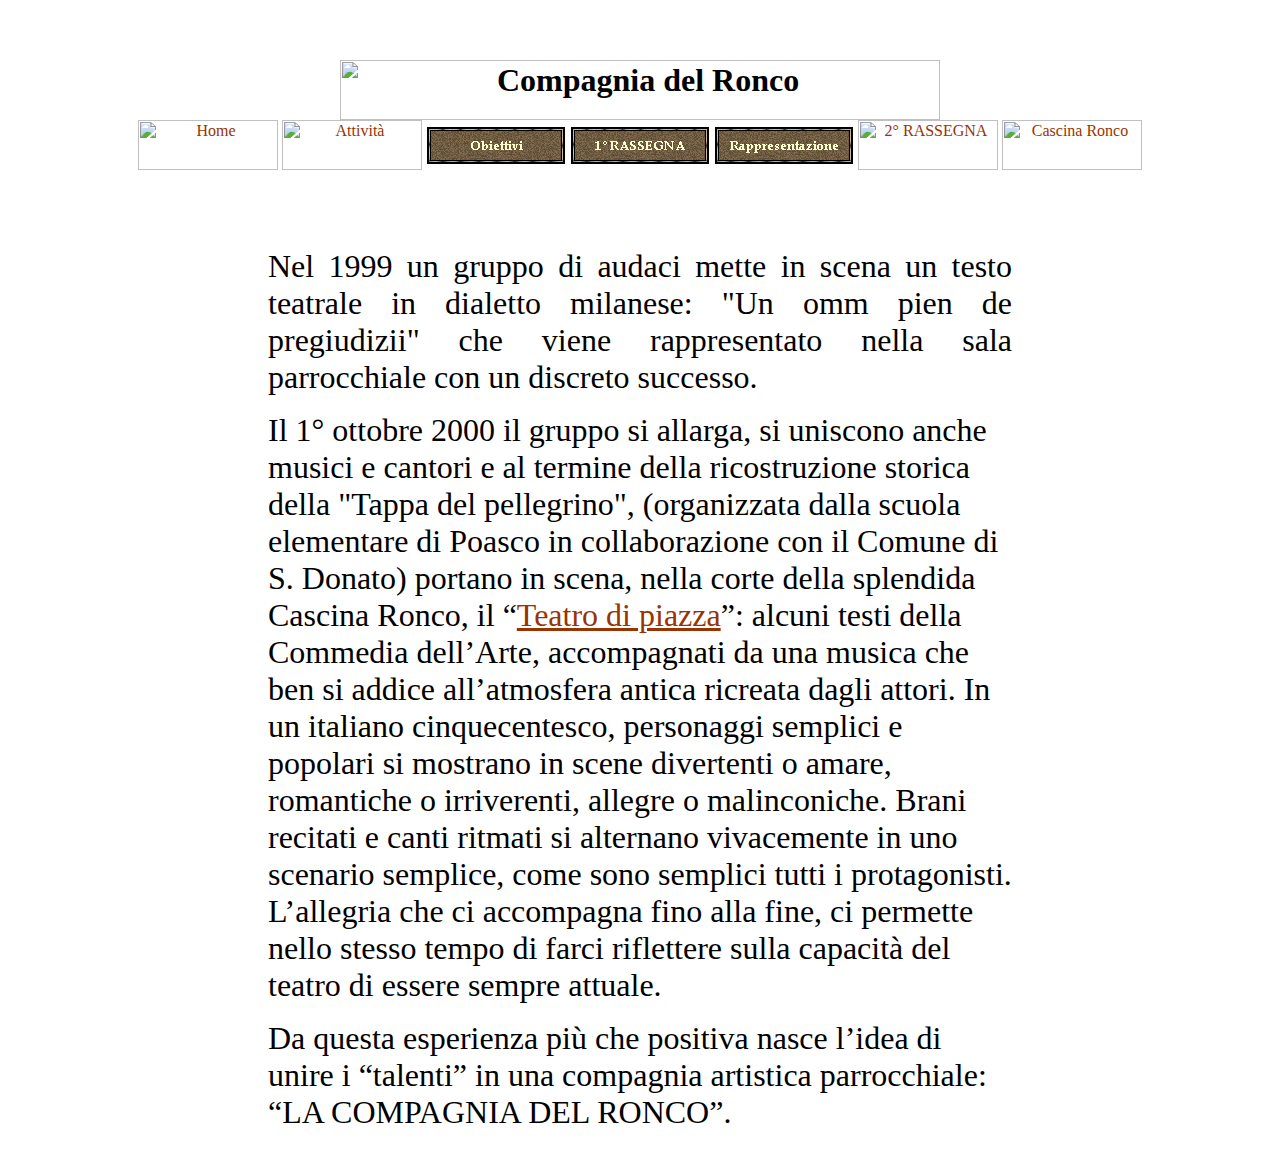
==== compagniadelronco/index.htm @ cd17f17f "Add files via upload" ====
<html>

<head>
<meta http-equiv="Content-Type" content="text/html; charset=windows-1252">
<meta name="GENERATOR" content="Microsoft FrontPage 4.0">
<meta name="ProgId" content="FrontPage.Editor.Document">
<title>Compagnia del Ronco</title>
<meta name="Microsoft Theme" content="expeditn 011, default">
<meta name="Microsoft Border" content="t">
</head>

<body background="../_themes/expeditn/exptextb.jpg" bgcolor="#FFFFFF" text="#000000" link="#993300" vlink="#666600" alink="#CC3300"><!--msnavigation--><table border="0" cellpadding="0" cellspacing="0" width="100%"><tr><td><!--mstheme--><font face="Book Antiqua, Times New Roman, Times">

<p align="center"><font size="6"><strong>
</strong></font><br>
</p>
<p align="center">&nbsp;</p>

<!--mstheme--></font></td></tr><!--msnavigation--></table><!--msnavigation--><table dir="ltr" border="0" cellpadding="0" cellspacing="0" width="100%"><tr><!--msnavigation--><td valign="top"><!--mstheme--><font face="Book Antiqua, Times New Roman, Times"><tr><td><!--mstheme--><font face="Book Antiqua, Times New Roman, Times">

<p align="center"><font size="6"><strong><img src="_derived/index.htm_cmp_expeditn010_bnr.gif" width="600" height="60" border="0" alt="Compagnia del Ronco"></strong></font><br>
<script language="JavaScript"><!--
MSFPhover = 
  (((navigator.appName == "Netscape") && 
  (parseInt(navigator.appVersion) >= 3 )) || 
  ((navigator.appName == "Microsoft Internet Explorer") && 
  (parseInt(navigator.appVersion) >= 4 ))); 
function MSFPpreload(img) 
{
  var a=new Image(); a.src=img; return a; 
}
// --></script><script language="JavaScript"><!--
if(MSFPhover) { MSFPnav1n=MSFPpreload("_derived/home_cmp_expeditn010_hbtn_p.gif"); MSFPnav1h=MSFPpreload("_derived/home_cmp_expeditn010_hbtn_a.gif"); }
// --></script><a href="index.htm" language="JavaScript" onmouseover="if(MSFPhover) document['MSFPnav1'].src=MSFPnav1h.src" onmouseout="if(MSFPhover) document['MSFPnav1'].src=MSFPnav1n.src"><img src="_derived/home_cmp_expeditn010_hbtn_p.gif" width="140" height="50" border="0" alt="Home" align="middle" name="MSFPnav1"></a> <script language="JavaScript"><!--
if(MSFPhover) { MSFPnav2n=MSFPpreload("_derived/cdrattivita.htm_cmp_expeditn010_hbtn.gif"); MSFPnav2h=MSFPpreload("_derived/cdrattivita.htm_cmp_expeditn010_hbtn_a.gif"); }
// --></script><a href="cdrattivita.htm" language="JavaScript" onmouseover="if(MSFPhover) document['MSFPnav2'].src=MSFPnav2h.src" onmouseout="if(MSFPhover) document['MSFPnav2'].src=MSFPnav2n.src"><img src="_derived/cdrattivita.htm_cmp_expeditn010_hbtn.gif" width="140" height="50" border="0" alt="Attivit�" align="middle" name="MSFPnav2"></a> <script language="JavaScript"><!--
if(MSFPhover) { MSFPnav3n=MSFPpreload("_derived/cdrmotivazioni.htm_cmp_expeditn010_hbtn.gif"); MSFPnav3h=MSFPpreload("_derived/cdrmotivazioni.htm_cmp_expeditn010_hbtn_a.gif"); }
// --></script><a href="cdrmotivazioni.htm" language="JavaScript" onmouseover="if(MSFPhover) document['MSFPnav3'].src=MSFPnav3h.src" onmouseout="if(MSFPhover) document['MSFPnav3'].src=MSFPnav3n.src"><img src="_derived/cdrmotivazioni.htm_cmp_expeditn010_hbtn.gif" width="140" height="50" border="0" alt="Obiettivi" align="middle" name="MSFPnav3"></a> <script language="JavaScript"><!--
if(MSFPhover) { MSFPnav4n=MSFPpreload("_derived/rassegna1.htm_cmp_expeditn010_hbtn.gif"); MSFPnav4h=MSFPpreload("_derived/rassegna1.htm_cmp_expeditn010_hbtn_a.gif"); }
// --></script><a href="rassegna1.htm" language="JavaScript" onmouseover="if(MSFPhover) document['MSFPnav4'].src=MSFPnav4h.src" onmouseout="if(MSFPhover) document['MSFPnav4'].src=MSFPnav4n.src"><img src="_derived/rassegna1.htm_cmp_expeditn010_hbtn.gif" width="140" height="50" border="0" alt="1� RASSEGNA" align="middle" name="MSFPnav4"></a> <script language="JavaScript"><!--
if(MSFPhover) { MSFPnav5n=MSFPpreload("_derived/rappresentazione sacra.htm_cmp_expeditn010_hbtn.gif"); MSFPnav5h=MSFPpreload("_derived/rappresentazione sacra.htm_cmp_expeditn010_hbtn_a.gif"); }
// --></script><a href="rappresentazione%20sacra.htm" language="JavaScript" onmouseover="if(MSFPhover) document['MSFPnav5'].src=MSFPnav5h.src" onmouseout="if(MSFPhover) document['MSFPnav5'].src=MSFPnav5n.src"><img src="_derived/rappresentazione%20sacra.htm_cmp_expeditn010_hbtn.gif" width="140" height="50" border="0" alt="Rappresentazione" align="middle" name="MSFPnav5"></a> <script language="JavaScript"><!--
if(MSFPhover) { MSFPnav6n=MSFPpreload("_derived/rassegna2.htm_cmp_expeditn010_hbtn.gif"); MSFPnav6h=MSFPpreload("_derived/rassegna2.htm_cmp_expeditn010_hbtn_a.gif"); }
// --></script><a href="rassegna2.htm" language="JavaScript" onmouseover="if(MSFPhover) document['MSFPnav6'].src=MSFPnav6h.src" onmouseout="if(MSFPhover) document['MSFPnav6'].src=MSFPnav6n.src"><img src="_derived/rassegna2.htm_cmp_expeditn010_hbtn.gif" width="140" height="50" border="0" alt="2� RASSEGNA" align="middle" name="MSFPnav6"></a> <script language="JavaScript"><!--
if(MSFPhover) { MSFPnav7n=MSFPpreload("_derived/ext1008_cmp_expeditn010_hbtn.gif"); MSFPnav7h=MSFPpreload("_derived/ext1008_cmp_expeditn010_hbtn_a.gif"); }
// --></script><a href="../index.htm" language="JavaScript" onmouseover="if(MSFPhover) document['MSFPnav7'].src=MSFPnav7h.src" onmouseout="if(MSFPhover) document['MSFPnav7'].src=MSFPnav7n.src"><img src="_derived/ext1008_cmp_expeditn010_hbtn.gif" width="140" height="50" border="0" alt="Cascina Ronco" align="middle" name="MSFPnav7"></a></p>
<p align="center">&nbsp;</p>

<!--mstheme--></font></td></tr><!--msnavigation--></table><!--mstheme--><font face="Book Antiqua, Times New Roman, Times"><!--mstheme--></font><pre>&nbsp;</pre><!--mstheme--><font face="Book Antiqua, Times New Roman, Times">
<div align="center">
  <center><!--mstheme--></font><table border="0" width="750" height="279">
    <tr>
      <td width="100%" height="100%" align="justify"><!--mstheme--><font face="Book Antiqua, Times New Roman, Times"><span style="font-size: 24.0pt; mso-bidi-font-size: 10.0pt; font-family: Garamond"><font face="Monotype Corsiva" size="6">Nel
        1999 un gruppo di audaci mette in scena un testo teatrale in dialetto
        milanese: &quot;Un omm pien de pregiudizii&quot; che viene rappresentato
        nella sala parrocchiale con un discreto successo. <br>
        </font></span>
        <p class="MsoNormal" align="left"><span style="font-size: 24.0pt; mso-bidi-font-size: 10.0pt; font-family: Garamond"><font face="Monotype Corsiva" size="6">Il
        1� ottobre 2000 il gruppo si allarga, si uniscono anche musici e
        cantori e al termine della ricostruzione storica della &quot;Tappa del
        pellegrino&quot;, (organizzata dalla scuola elementare di Poasco in
        collaborazione con il Comune di S. Donato) portano in scena, nella corte
        della splendida Cascina Ronco, il �<a href="../fotografie/storia/12%20rappresentazioni%20teatrali/foto%20rappresentazioni%20teatrali.htm">Teatro
        di piazza</a>�: alcuni testi della Commedia dell�Arte, accompagnati
        da una musica che ben si addice all�atmosfera antica ricreata dagli
        attori. In un italiano cinquecentesco, personaggi semplici e popolari si
        mostrano in scene divertenti o amare, romantiche o irriverenti, allegre
        o malinconiche. Brani recitati e canti ritmati si alternano vivacemente
        in uno scenario semplice, come sono semplici tutti i protagonisti.
        L�allegria che ci accompagna fino alla fine, ci permette nello stesso
        tempo di farci riflettere sulla capacit� del teatro di essere sempre
        attuale.</o:p>
        </font></span></p>
        <p class="MsoNormal" align="left"><span style="font-size: 24.0pt; mso-bidi-font-size: 10.0pt; font-family: Garamond"><font face="Monotype Corsiva" size="6">Da
        questa esperienza pi� che positiva nasce l�idea di unire i
        �talenti� in una compagnia artistica parrocchiale: �LA COMPAGNIA
        DEL RONCO�.<o:p>
        </o:p>
        </font></span><!--mstheme--></font></td>
    </tr>
  </table><!--mstheme--><font face="Book Antiqua, Times New Roman, Times"></center>
</div>
&nbsp;<!--mstheme--></font><!--msnavigation--></td></tr><!--msnavigation--></table></body>

</html>
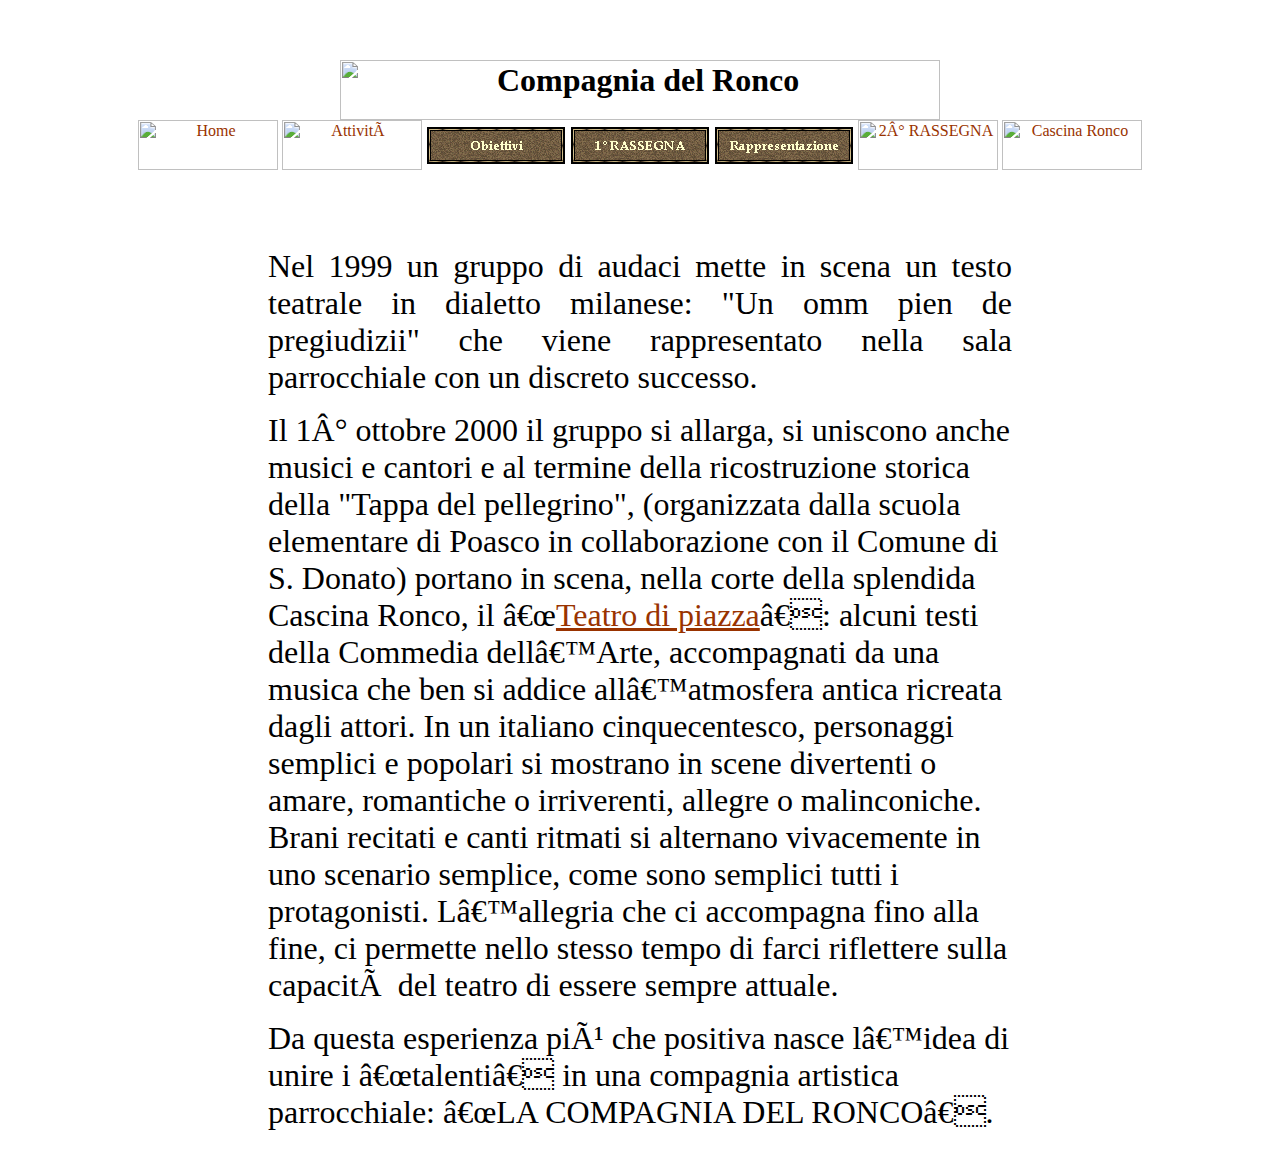
==== commit 03ca3eee: "Fix issues" ====
--- a/compagniadelronco/index.htm
+++ b/compagniadelronco/index.htm
@@ -1,14 +1,15 @@
-<html>
-
-<head>
-<meta http-equiv="Content-Type" content="text/html; charset=windows-1252">
-<meta name="GENERATOR" content="Microsoft FrontPage 4.0">
-<meta name="ProgId" content="FrontPage.Editor.Document">
-<title>Compagnia del Ronco</title>
-<meta name="Microsoft Theme" content="expeditn 011, default">
-<meta name="Microsoft Border" content="t">
-</head>
-
+<html>
+
+<head>
+<meta http-equiv="Content-Type" content="text/html; charset=windows-1252">
+<meta name="GENERATOR" content="Microsoft FrontPage 4.0">
+<meta name="ProgId" content="FrontPage.Editor.Document">
+<title>Compagnia del Ronco</title>
+<meta name="Microsoft Theme" content="expeditn 011, default">
+<meta name="Microsoft Border" content="t">
+<meta name="viewport" content="width=device-width, initial-scale=1">
+</head>
+
 <body background="../_themes/expeditn/exptextb.jpg" bgcolor="#FFFFFF" text="#000000" link="#993300" vlink="#666600" alink="#CC3300"><!--msnavigation--><table border="0" cellpadding="0" cellspacing="0" width="100%"><tr><td><!--mstheme--><font face="Book Antiqua, Times New Roman, Times">
 
 <p align="center"><font size="6"><strong>
@@ -16,70 +17,70 @@
 </p>
 <p align="center">&nbsp;</p>
 
-<!--mstheme--></font></td></tr><!--msnavigation--></table><!--msnavigation--><table dir="ltr" border="0" cellpadding="0" cellspacing="0" width="100%"><tr><!--msnavigation--><td valign="top"><!--mstheme--><font face="Book Antiqua, Times New Roman, Times"><tr><td><!--mstheme--><font face="Book Antiqua, Times New Roman, Times">
-
-<p align="center"><font size="6"><strong><img src="_derived/index.htm_cmp_expeditn010_bnr.gif" width="600" height="60" border="0" alt="Compagnia del Ronco"></strong></font><br>
-<script language="JavaScript"><!--
-MSFPhover = 
-  (((navigator.appName == "Netscape") && 
-  (parseInt(navigator.appVersion) >= 3 )) || 
-  ((navigator.appName == "Microsoft Internet Explorer") && 
-  (parseInt(navigator.appVersion) >= 4 ))); 
-function MSFPpreload(img) 
-{
-  var a=new Image(); a.src=img; return a; 
-}
-// --></script><script language="JavaScript"><!--
-if(MSFPhover) { MSFPnav1n=MSFPpreload("_derived/home_cmp_expeditn010_hbtn_p.gif"); MSFPnav1h=MSFPpreload("_derived/home_cmp_expeditn010_hbtn_a.gif"); }
-// --></script><a href="index.htm" language="JavaScript" onmouseover="if(MSFPhover) document['MSFPnav1'].src=MSFPnav1h.src" onmouseout="if(MSFPhover) document['MSFPnav1'].src=MSFPnav1n.src"><img src="_derived/home_cmp_expeditn010_hbtn_p.gif" width="140" height="50" border="0" alt="Home" align="middle" name="MSFPnav1"></a> <script language="JavaScript"><!--
-if(MSFPhover) { MSFPnav2n=MSFPpreload("_derived/cdrattivita.htm_cmp_expeditn010_hbtn.gif"); MSFPnav2h=MSFPpreload("_derived/cdrattivita.htm_cmp_expeditn010_hbtn_a.gif"); }
-// --></script><a href="cdrattivita.htm" language="JavaScript" onmouseover="if(MSFPhover) document['MSFPnav2'].src=MSFPnav2h.src" onmouseout="if(MSFPhover) document['MSFPnav2'].src=MSFPnav2n.src"><img src="_derived/cdrattivita.htm_cmp_expeditn010_hbtn.gif" width="140" height="50" border="0" alt="Attivit�" align="middle" name="MSFPnav2"></a> <script language="JavaScript"><!--
-if(MSFPhover) { MSFPnav3n=MSFPpreload("_derived/cdrmotivazioni.htm_cmp_expeditn010_hbtn.gif"); MSFPnav3h=MSFPpreload("_derived/cdrmotivazioni.htm_cmp_expeditn010_hbtn_a.gif"); }
-// --></script><a href="cdrmotivazioni.htm" language="JavaScript" onmouseover="if(MSFPhover) document['MSFPnav3'].src=MSFPnav3h.src" onmouseout="if(MSFPhover) document['MSFPnav3'].src=MSFPnav3n.src"><img src="_derived/cdrmotivazioni.htm_cmp_expeditn010_hbtn.gif" width="140" height="50" border="0" alt="Obiettivi" align="middle" name="MSFPnav3"></a> <script language="JavaScript"><!--
-if(MSFPhover) { MSFPnav4n=MSFPpreload("_derived/rassegna1.htm_cmp_expeditn010_hbtn.gif"); MSFPnav4h=MSFPpreload("_derived/rassegna1.htm_cmp_expeditn010_hbtn_a.gif"); }
-// --></script><a href="rassegna1.htm" language="JavaScript" onmouseover="if(MSFPhover) document['MSFPnav4'].src=MSFPnav4h.src" onmouseout="if(MSFPhover) document['MSFPnav4'].src=MSFPnav4n.src"><img src="_derived/rassegna1.htm_cmp_expeditn010_hbtn.gif" width="140" height="50" border="0" alt="1� RASSEGNA" align="middle" name="MSFPnav4"></a> <script language="JavaScript"><!--
-if(MSFPhover) { MSFPnav5n=MSFPpreload("_derived/rappresentazione sacra.htm_cmp_expeditn010_hbtn.gif"); MSFPnav5h=MSFPpreload("_derived/rappresentazione sacra.htm_cmp_expeditn010_hbtn_a.gif"); }
-// --></script><a href="rappresentazione%20sacra.htm" language="JavaScript" onmouseover="if(MSFPhover) document['MSFPnav5'].src=MSFPnav5h.src" onmouseout="if(MSFPhover) document['MSFPnav5'].src=MSFPnav5n.src"><img src="_derived/rappresentazione%20sacra.htm_cmp_expeditn010_hbtn.gif" width="140" height="50" border="0" alt="Rappresentazione" align="middle" name="MSFPnav5"></a> <script language="JavaScript"><!--
-if(MSFPhover) { MSFPnav6n=MSFPpreload("_derived/rassegna2.htm_cmp_expeditn010_hbtn.gif"); MSFPnav6h=MSFPpreload("_derived/rassegna2.htm_cmp_expeditn010_hbtn_a.gif"); }
-// --></script><a href="rassegna2.htm" language="JavaScript" onmouseover="if(MSFPhover) document['MSFPnav6'].src=MSFPnav6h.src" onmouseout="if(MSFPhover) document['MSFPnav6'].src=MSFPnav6n.src"><img src="_derived/rassegna2.htm_cmp_expeditn010_hbtn.gif" width="140" height="50" border="0" alt="2� RASSEGNA" align="middle" name="MSFPnav6"></a> <script language="JavaScript"><!--
-if(MSFPhover) { MSFPnav7n=MSFPpreload("_derived/ext1008_cmp_expeditn010_hbtn.gif"); MSFPnav7h=MSFPpreload("_derived/ext1008_cmp_expeditn010_hbtn_a.gif"); }
-// --></script><a href="../index.htm" language="JavaScript" onmouseover="if(MSFPhover) document['MSFPnav7'].src=MSFPnav7h.src" onmouseout="if(MSFPhover) document['MSFPnav7'].src=MSFPnav7n.src"><img src="_derived/ext1008_cmp_expeditn010_hbtn.gif" width="140" height="50" border="0" alt="Cascina Ronco" align="middle" name="MSFPnav7"></a></p>
-<p align="center">&nbsp;</p>
-
-<!--mstheme--></font></td></tr><!--msnavigation--></table><!--mstheme--><font face="Book Antiqua, Times New Roman, Times"><!--mstheme--></font><pre>&nbsp;</pre><!--mstheme--><font face="Book Antiqua, Times New Roman, Times">
-<div align="center">
-  <center><!--mstheme--></font><table border="0" width="750" height="279">
-    <tr>
-      <td width="100%" height="100%" align="justify"><!--mstheme--><font face="Book Antiqua, Times New Roman, Times"><span style="font-size: 24.0pt; mso-bidi-font-size: 10.0pt; font-family: Garamond"><font face="Monotype Corsiva" size="6">Nel
-        1999 un gruppo di audaci mette in scena un testo teatrale in dialetto
-        milanese: &quot;Un omm pien de pregiudizii&quot; che viene rappresentato
-        nella sala parrocchiale con un discreto successo. <br>
-        </font></span>
-        <p class="MsoNormal" align="left"><span style="font-size: 24.0pt; mso-bidi-font-size: 10.0pt; font-family: Garamond"><font face="Monotype Corsiva" size="6">Il
-        1� ottobre 2000 il gruppo si allarga, si uniscono anche musici e
-        cantori e al termine della ricostruzione storica della &quot;Tappa del
-        pellegrino&quot;, (organizzata dalla scuola elementare di Poasco in
-        collaborazione con il Comune di S. Donato) portano in scena, nella corte
-        della splendida Cascina Ronco, il �<a href="../fotografie/storia/12%20rappresentazioni%20teatrali/foto%20rappresentazioni%20teatrali.htm">Teatro
-        di piazza</a>�: alcuni testi della Commedia dell�Arte, accompagnati
-        da una musica che ben si addice all�atmosfera antica ricreata dagli
-        attori. In un italiano cinquecentesco, personaggi semplici e popolari si
-        mostrano in scene divertenti o amare, romantiche o irriverenti, allegre
-        o malinconiche. Brani recitati e canti ritmati si alternano vivacemente
-        in uno scenario semplice, come sono semplici tutti i protagonisti.
-        L�allegria che ci accompagna fino alla fine, ci permette nello stesso
-        tempo di farci riflettere sulla capacit� del teatro di essere sempre
-        attuale.</o:p>
-        </font></span></p>
-        <p class="MsoNormal" align="left"><span style="font-size: 24.0pt; mso-bidi-font-size: 10.0pt; font-family: Garamond"><font face="Monotype Corsiva" size="6">Da
-        questa esperienza pi� che positiva nasce l�idea di unire i
-        �talenti� in una compagnia artistica parrocchiale: �LA COMPAGNIA
-        DEL RONCO�.<o:p>
-        </o:p>
-        </font></span><!--mstheme--></font></td>
-    </tr>
-  </table><!--mstheme--><font face="Book Antiqua, Times New Roman, Times"></center>
-</div>
-&nbsp;<!--mstheme--></font><!--msnavigation--></td></tr><!--msnavigation--></table></body>
-
-</html>
+<!--mstheme--></font></td></tr><!--msnavigation--></table><!--msnavigation--><table dir="ltr" border="0" cellpadding="0" cellspacing="0" width="100%"><tr><!--msnavigation--><td valign="top"><!--mstheme--><font face="Book Antiqua, Times New Roman, Times"><tr><td><!--mstheme--><font face="Book Antiqua, Times New Roman, Times">
+
+<p align="center"><font size="6"><strong><img src="_derived/index.htm_cmp_expeditn010_bnr.gif" width="600" height="60" border="0" alt="Compagnia del Ronco"></strong></font><br>
+<script language="JavaScript"><!--
+MSFPhover = 
+  (((navigator.appName == "Netscape") && 
+  (parseInt(navigator.appVersion) >= 3 )) || 
+  ((navigator.appName == "Microsoft Internet Explorer") && 
+  (parseInt(navigator.appVersion) >= 4 ))); 
+function MSFPpreload(img) 
+{
+  var a=new Image(); a.src=img; return a; 
+}
+// --></script><script language="JavaScript"><!--
+if(MSFPhover) { MSFPnav1n=MSFPpreload("_derived/home_cmp_expeditn010_hbtn_p.gif"); MSFPnav1h=MSFPpreload("_derived/home_cmp_expeditn010_hbtn_a.gif"); }
+// --></script><a href="index.htm" language="JavaScript" onmouseover="if(MSFPhover) document['MSFPnav1'].src=MSFPnav1h.src" onmouseout="if(MSFPhover) document['MSFPnav1'].src=MSFPnav1n.src"><img src="_derived/home_cmp_expeditn010_hbtn_p.gif" width="140" height="50" border="0" alt="Home" align="middle" name="MSFPnav1"></a> <script language="JavaScript"><!--
+if(MSFPhover) { MSFPnav2n=MSFPpreload("_derived/cdrattivita.htm_cmp_expeditn010_hbtn.gif"); MSFPnav2h=MSFPpreload("_derived/cdrattivita.htm_cmp_expeditn010_hbtn_a.gif"); }
+// --></script><a href="cdrattivita.htm" language="JavaScript" onmouseover="if(MSFPhover) document['MSFPnav2'].src=MSFPnav2h.src" onmouseout="if(MSFPhover) document['MSFPnav2'].src=MSFPnav2n.src"><img src="_derived/cdrattivita.htm_cmp_expeditn010_hbtn.gif" width="140" height="50" border="0" alt="Attività" align="middle" name="MSFPnav2"></a> <script language="JavaScript"><!--
+if(MSFPhover) { MSFPnav3n=MSFPpreload("_derived/cdrmotivazioni.htm_cmp_expeditn010_hbtn.gif"); MSFPnav3h=MSFPpreload("_derived/cdrmotivazioni.htm_cmp_expeditn010_hbtn_a.gif"); }
+// --></script><a href="cdrmotivazioni.htm" language="JavaScript" onmouseover="if(MSFPhover) document['MSFPnav3'].src=MSFPnav3h.src" onmouseout="if(MSFPhover) document['MSFPnav3'].src=MSFPnav3n.src"><img src="_derived/cdrmotivazioni.htm_cmp_expeditn010_hbtn.gif" width="140" height="50" border="0" alt="Obiettivi" align="middle" name="MSFPnav3"></a> <script language="JavaScript"><!--
+if(MSFPhover) { MSFPnav4n=MSFPpreload("_derived/rassegna1.htm_cmp_expeditn010_hbtn.gif"); MSFPnav4h=MSFPpreload("_derived/rassegna1.htm_cmp_expeditn010_hbtn_a.gif"); }
+// --></script><a href="rassegna1.htm" language="JavaScript" onmouseover="if(MSFPhover) document['MSFPnav4'].src=MSFPnav4h.src" onmouseout="if(MSFPhover) document['MSFPnav4'].src=MSFPnav4n.src"><img src="_derived/rassegna1.htm_cmp_expeditn010_hbtn.gif" width="140" height="50" border="0" alt="1° RASSEGNA" align="middle" name="MSFPnav4"></a> <script language="JavaScript"><!--
+if(MSFPhover) { MSFPnav5n=MSFPpreload("_derived/rappresentazione sacra.htm_cmp_expeditn010_hbtn.gif"); MSFPnav5h=MSFPpreload("_derived/rappresentazione sacra.htm_cmp_expeditn010_hbtn_a.gif"); }
+// --></script><a href="rappresentazione%20sacra.htm" language="JavaScript" onmouseover="if(MSFPhover) document['MSFPnav5'].src=MSFPnav5h.src" onmouseout="if(MSFPhover) document['MSFPnav5'].src=MSFPnav5n.src"><img src="_derived/rappresentazione%20sacra.htm_cmp_expeditn010_hbtn.gif" width="140" height="50" border="0" alt="Rappresentazione" align="middle" name="MSFPnav5"></a> <script language="JavaScript"><!--
+if(MSFPhover) { MSFPnav6n=MSFPpreload("_derived/rassegna2.htm_cmp_expeditn010_hbtn.gif"); MSFPnav6h=MSFPpreload("_derived/rassegna2.htm_cmp_expeditn010_hbtn_a.gif"); }
+// --></script><a href="rassegna2.htm" language="JavaScript" onmouseover="if(MSFPhover) document['MSFPnav6'].src=MSFPnav6h.src" onmouseout="if(MSFPhover) document['MSFPnav6'].src=MSFPnav6n.src"><img src="_derived/rassegna2.htm_cmp_expeditn010_hbtn.gif" width="140" height="50" border="0" alt="2° RASSEGNA" align="middle" name="MSFPnav6"></a> <script language="JavaScript"><!--
+if(MSFPhover) { MSFPnav7n=MSFPpreload("_derived/ext1008_cmp_expeditn010_hbtn.gif"); MSFPnav7h=MSFPpreload("_derived/ext1008_cmp_expeditn010_hbtn_a.gif"); }
+// --></script><a href="../index.htm" language="JavaScript" onmouseover="if(MSFPhover) document['MSFPnav7'].src=MSFPnav7h.src" onmouseout="if(MSFPhover) document['MSFPnav7'].src=MSFPnav7n.src"><img src="_derived/ext1008_cmp_expeditn010_hbtn.gif" width="140" height="50" border="0" alt="Cascina Ronco" align="middle" name="MSFPnav7"></a></p>
+<p align="center">&nbsp;</p>
+
+<!--mstheme--></font></td></tr><!--msnavigation--></table><!--mstheme--><font face="Book Antiqua, Times New Roman, Times"><!--mstheme--></font><pre>&nbsp;</pre><!--mstheme--><font face="Book Antiqua, Times New Roman, Times">
+<div align="center">
+  <center><!--mstheme--></font><table border="0" width="750" height="279">
+    <tr>
+      <td width="100%" height="100%" align="justify"><!--mstheme--><font face="Book Antiqua, Times New Roman, Times"><span style="font-size: 24.0pt; mso-bidi-font-size: 10.0pt; font-family: Garamond"><font face="Monotype Corsiva" size="6">Nel
+        1999 un gruppo di audaci mette in scena un testo teatrale in dialetto
+        milanese: &quot;Un omm pien de pregiudizii&quot; che viene rappresentato
+        nella sala parrocchiale con un discreto successo. <br>
+        </font></span>
+        <p class="MsoNormal" align="left"><span style="font-size: 24.0pt; mso-bidi-font-size: 10.0pt; font-family: Garamond"><font face="Monotype Corsiva" size="6">Il
+        1° ottobre 2000 il gruppo si allarga, si uniscono anche musici e
+        cantori e al termine della ricostruzione storica della &quot;Tappa del
+        pellegrino&quot;, (organizzata dalla scuola elementare di Poasco in
+        collaborazione con il Comune di S. Donato) portano in scena, nella corte
+        della splendida Cascina Ronco, il “<a href="../fotografie/storia/12%20rappresentazioni%20teatrali/foto%20rappresentazioni%20teatrali.htm">Teatro
+        di piazza</a>”: alcuni testi della Commedia dell’Arte, accompagnati
+        da una musica che ben si addice all’atmosfera antica ricreata dagli
+        attori. In un italiano cinquecentesco, personaggi semplici e popolari si
+        mostrano in scene divertenti o amare, romantiche o irriverenti, allegre
+        o malinconiche. Brani recitati e canti ritmati si alternano vivacemente
+        in uno scenario semplice, come sono semplici tutti i protagonisti.
+        L’allegria che ci accompagna fino alla fine, ci permette nello stesso
+        tempo di farci riflettere sulla capacità del teatro di essere sempre
+        attuale.</o:p>
+        </font></span></p>
+        <p class="MsoNormal" align="left"><span style="font-size: 24.0pt; mso-bidi-font-size: 10.0pt; font-family: Garamond"><font face="Monotype Corsiva" size="6">Da
+        questa esperienza più che positiva nasce l’idea di unire i
+        “talenti” in una compagnia artistica parrocchiale: “LA COMPAGNIA
+        DEL RONCO”.<o:p>
+        </o:p>
+        </font></span><!--mstheme--></font></td>
+    </tr>
+  </table><!--mstheme--><font face="Book Antiqua, Times New Roman, Times"></center>
+</div>
+&nbsp;<!--mstheme--></font><!--msnavigation--></td></tr><!--msnavigation--></table></body>
+
+</html>
